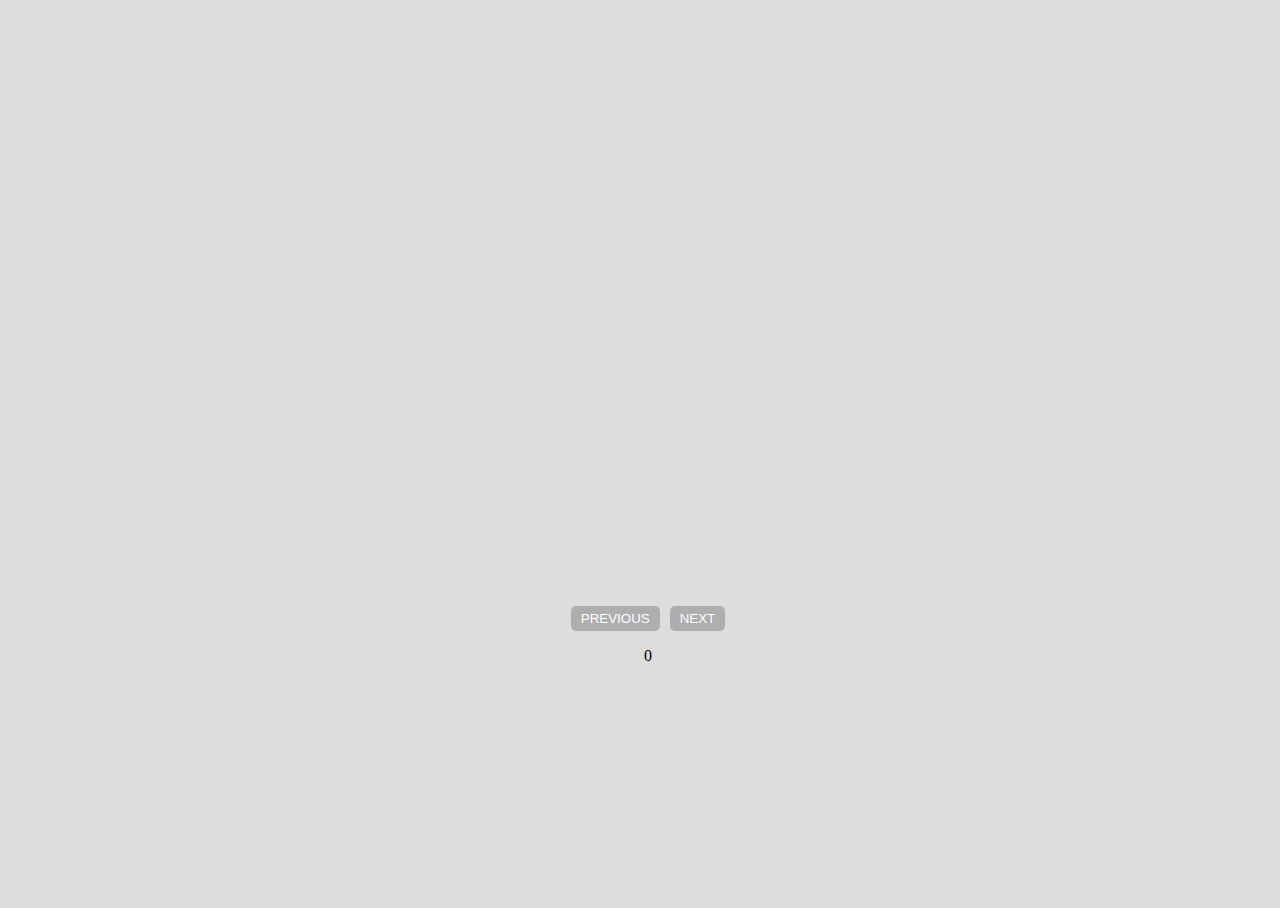
==== src/example/index.html @ fe00a8a7 "feat: added files + restructure" ====
<!DOCTYPE html>
<html lang="en" style="height: 100%">
  <head>
    <meta charset="utf-8" />
    <title>D3 Example</title>
    <link
      rel="icon"
      type="image/png"
      href="https://d3js.org/favicon.png"
      sizes="400x400"
    />
    <link rel="stylesheet" type="text/css" href="style.css" />
    <script src="https://d3js.org/d3.v7.min.js"></script>
  </head>
  <body
    style="
      width: 100%;
      height: 100%;
      background-color: rgb(221, 221, 221);
      display: flex;
      flex-direction: column;
      justify-content: center;
      align-items: center;
    "
  >
    <div style="display: flex">
      <div style="display: flex; flex-direction: column; align-items: center">
        <div id="visualization" style="width: 700px; height: 350px"></div>
        <div style="display: flex; margin-top: 20px; gap: 10px">
          <button id="prev" class="nav-button">PREVIOUS</button>
          <button id="next" class="nav-button">NEXT</button>
        </div>
        <p id="step">0</p>
      </div>
    </div>
    <script
      type="module"
      src="./create_sequence.js"
    ></script>
  </body>
</html>
---- src/example/style.css ----
.nav-button {
  color: white;
  background-color: rgb(174, 174, 174);
  padding: 5px;
  padding-left: 10px;
  padding-right: 10px;
  border: none;
  border-radius: 5px;
  cursor: pointer;
}

.nav-button:focus {
  background-color: black;
}
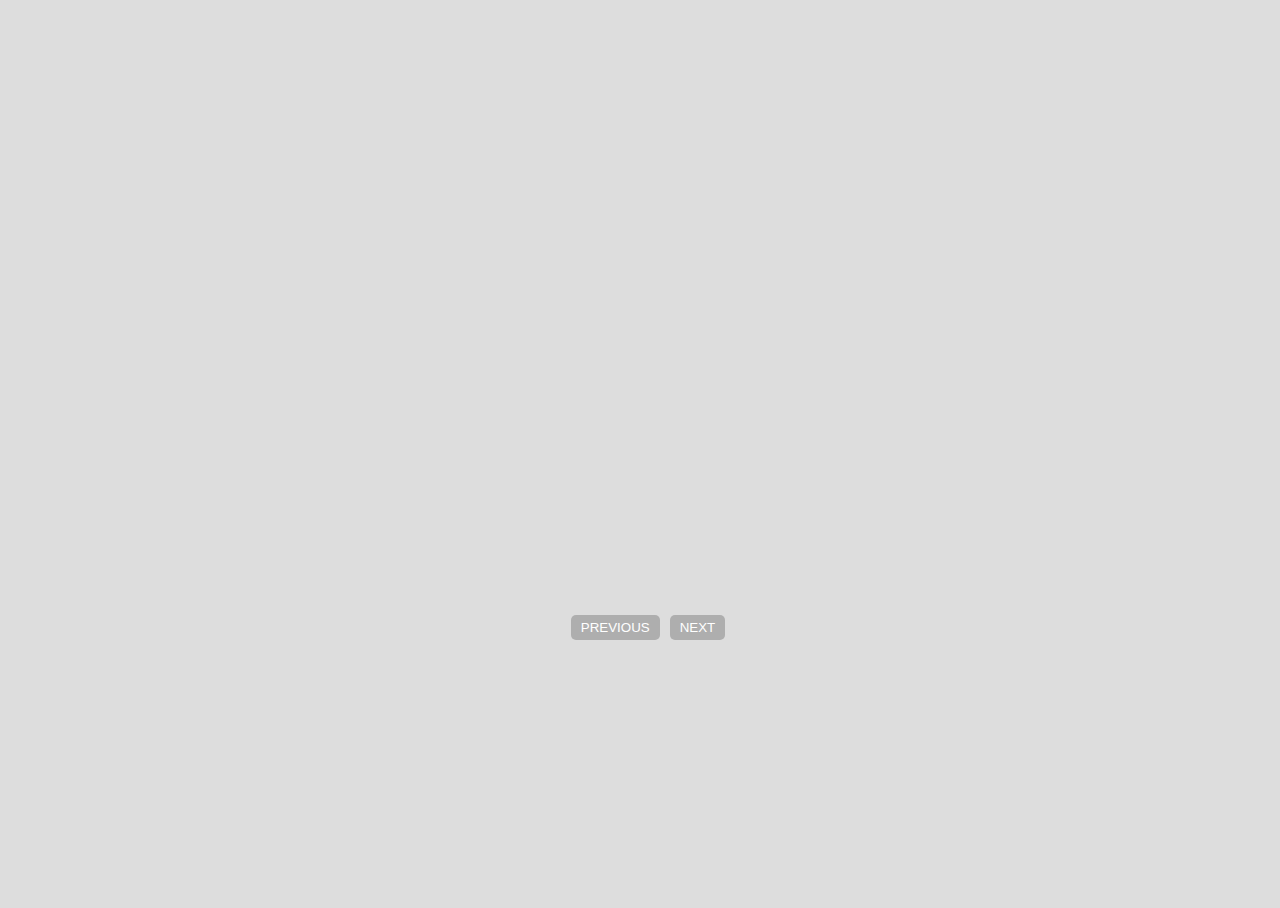
==== commit c1ea4b87: "remove favicon, change word "step" to "view"" ====
--- a/src/example/index.html
+++ b/src/example/index.html
@@ -2,13 +2,7 @@
 <html lang="en" style="height: 100%">
   <head>
     <meta charset="utf-8" />
-    <title>D3 Example</title>
-    <link
-      rel="icon"
-      type="image/png"
-      href="https://d3js.org/favicon.png"
-      sizes="400x400"
-    />
+    <title>D3-ASEQ Example</title>
     <link rel="stylesheet" type="text/css" href="style.css" />
     <script src="https://d3js.org/d3.v7.min.js"></script>
   </head>
@@ -30,12 +24,12 @@
           <button id="prev" class="nav-button">PREVIOUS</button>
           <button id="next" class="nav-button">NEXT</button>
         </div>
-        <p id="step">0</p>
+        <p id="step" style="font-family: sans-serif;"></p>
       </div>
     </div>
     <script
       type="module"
-      src="./create_sequence.js"
+      src="./createSequence.js"
     ></script>
   </body>
 </html>
